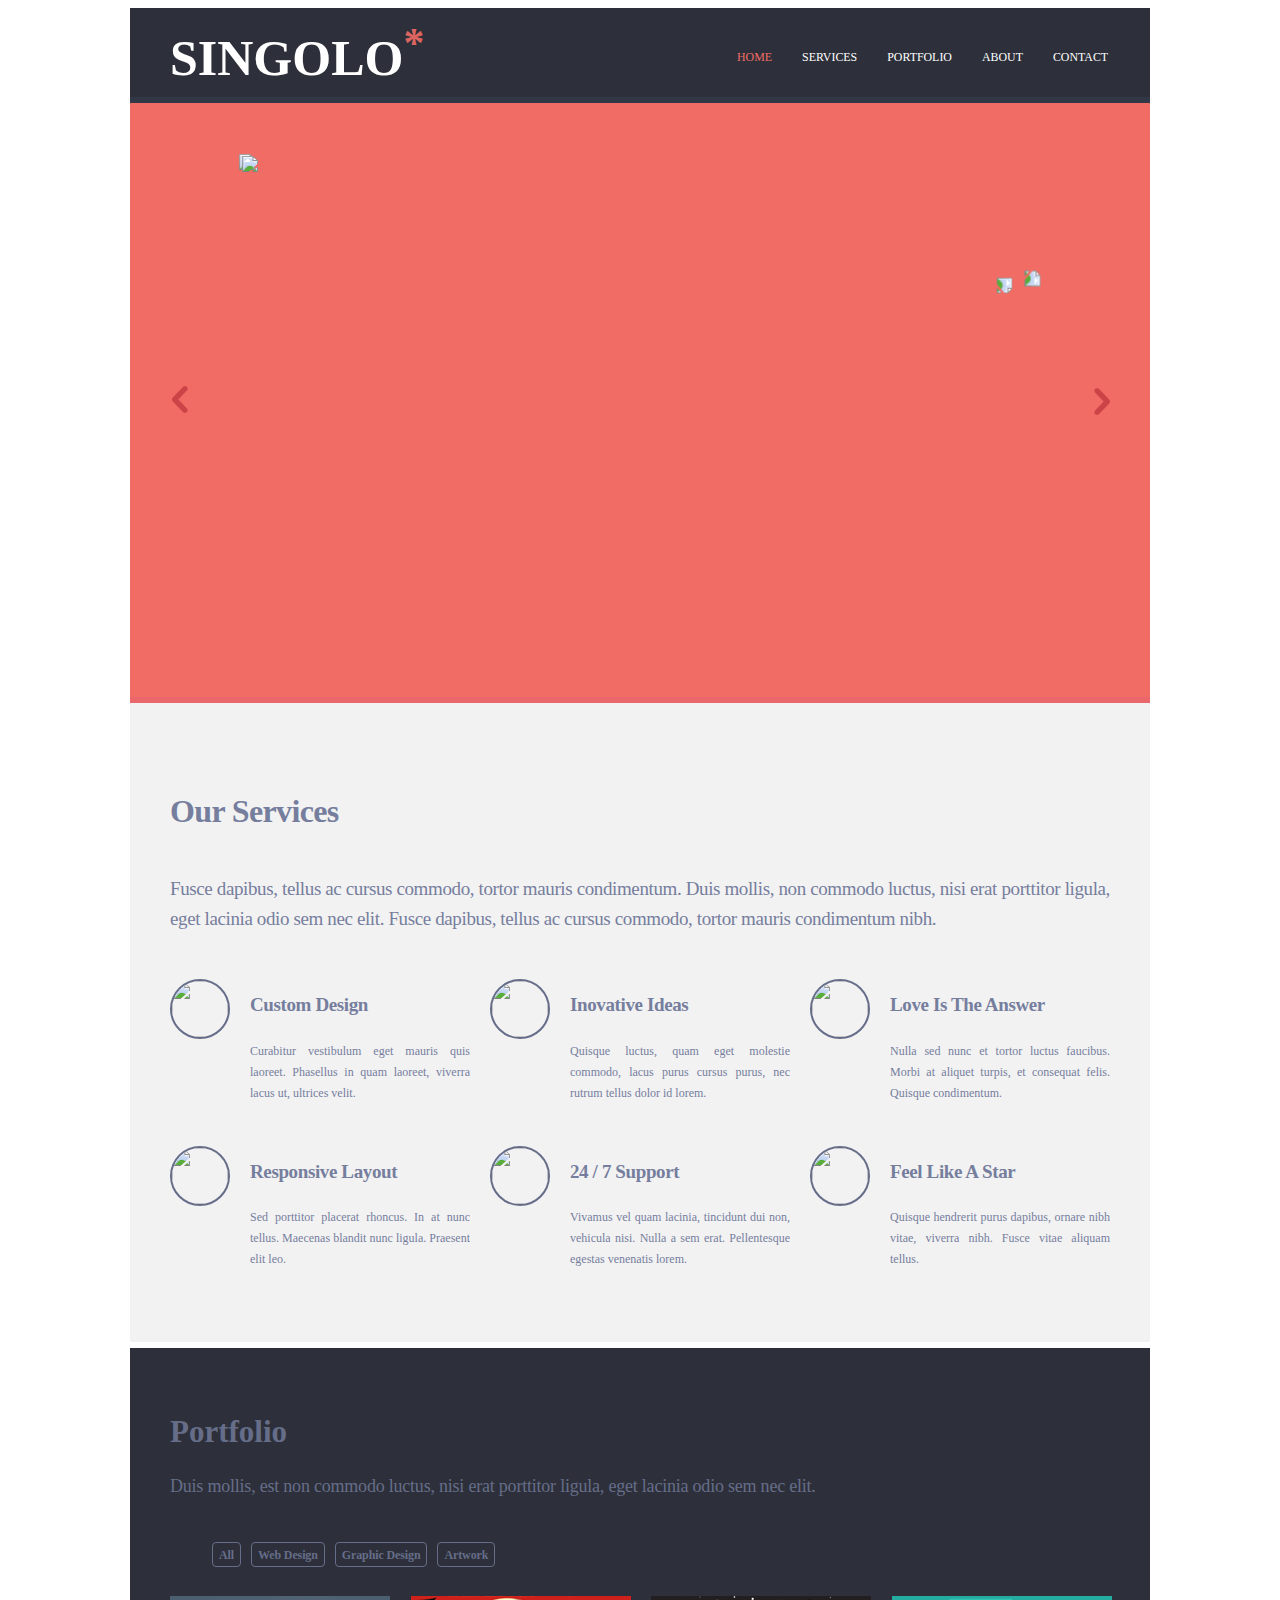
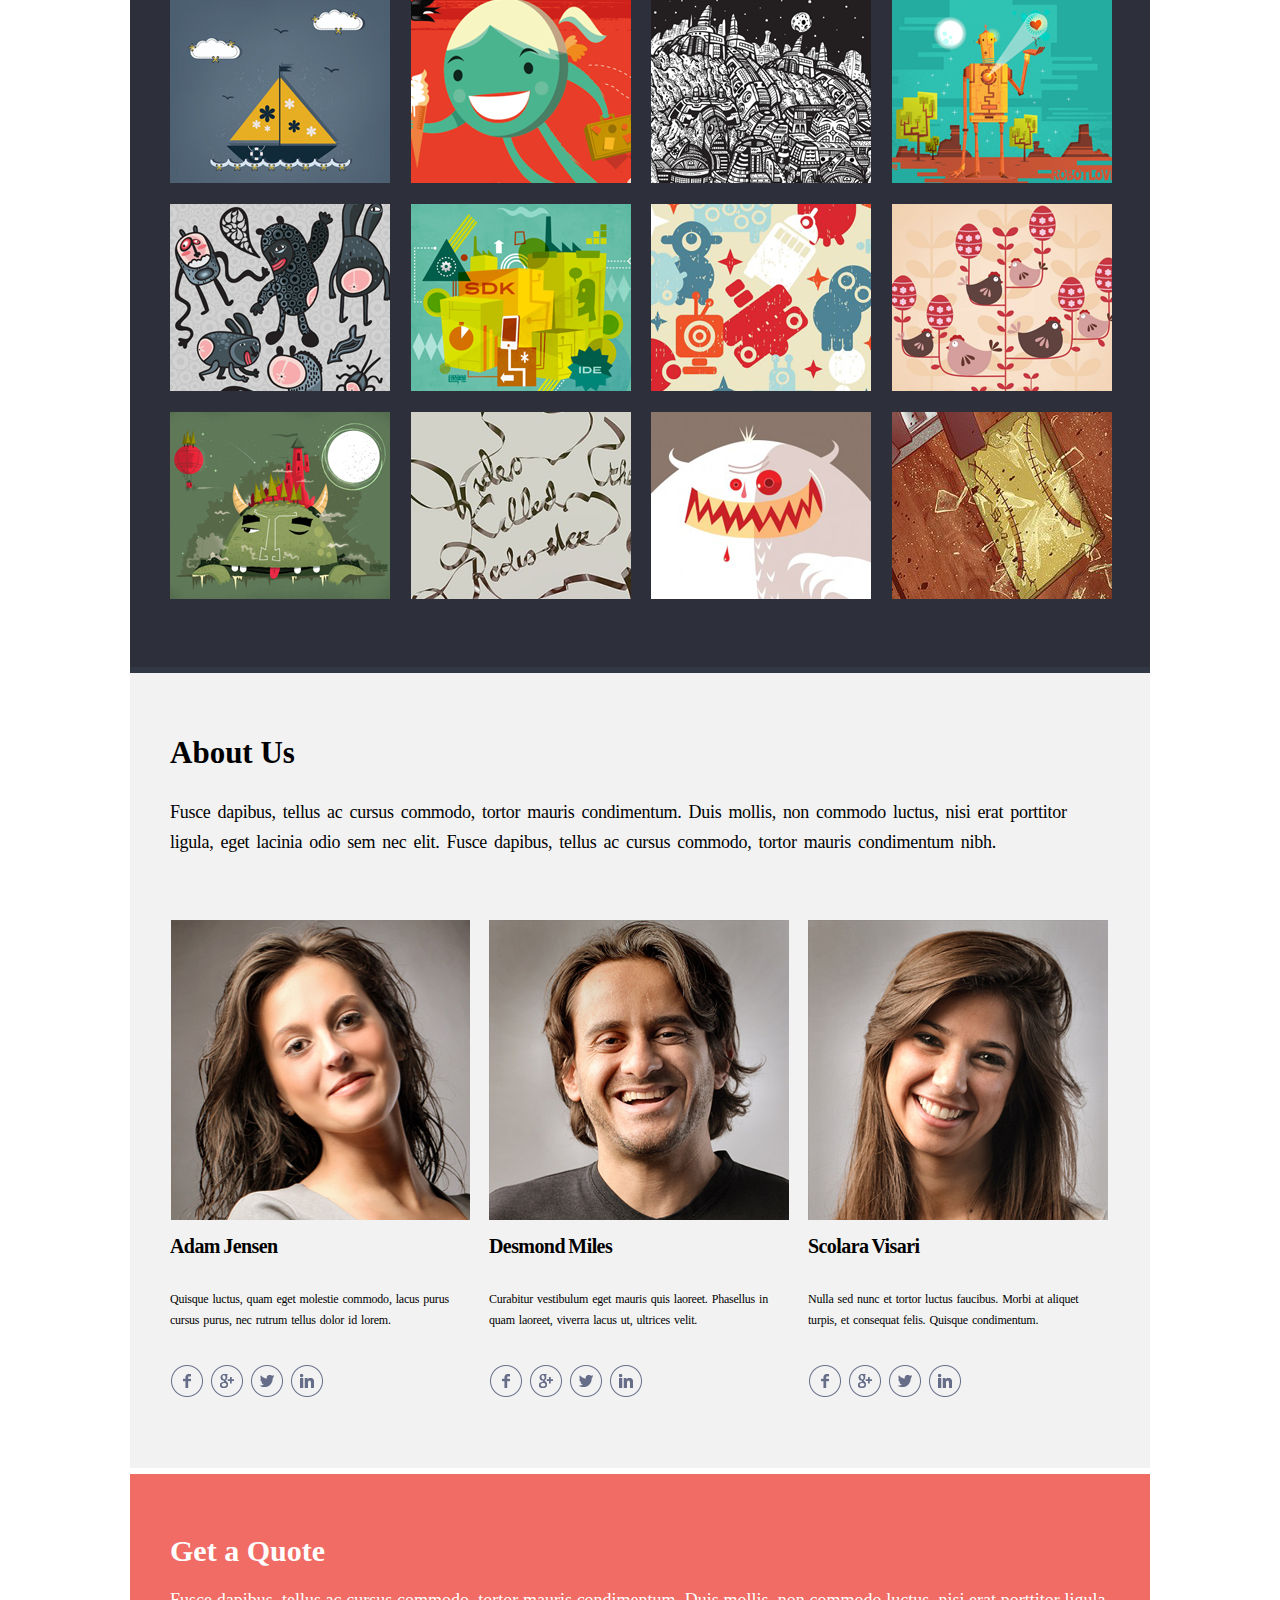
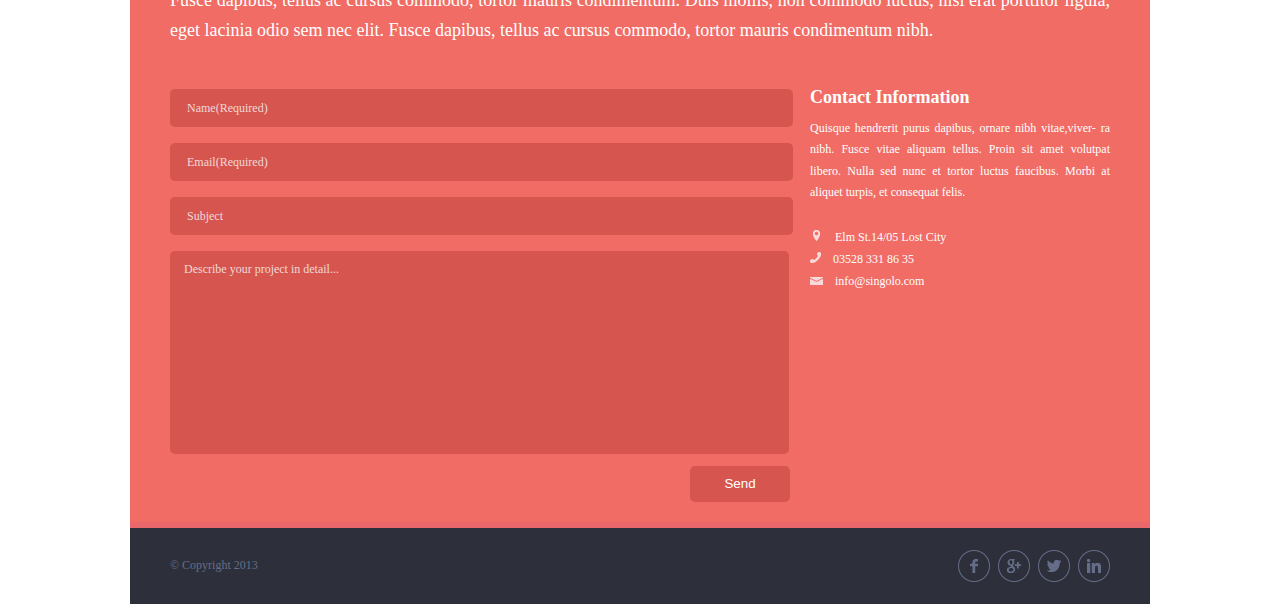
==== index.html @ 626ea000 "feat: joined 3 parts of the layout" ====
<!DOCTYPE html>
<html lang="en">
<head>
    <meta charset="UTF-8">
    <title>singolo</title>
    <link rel="stylesheet" href="https://cdnjs.cloudflare.com/ajax/libs/meyer-reset/2.0/reset.min.css">
    <link rel="stylesheet" href="style.css">

</head>
<body>
    <div class="wrapper">

        <header class="header">
            <div class="logo">
                <h1>SINGOLO<sup class="logo-color">*</sup></h1>
            </div>
            <nav class="nav">
                <li class="nav_item active-nav-item"><a href="#1">HOME</a></li>
                <li class="nav_item"><a href="#2">SERVICES</a></li>
                <li class="nav_item"><a href="#3">PORTFOLIO</a></li>
                <li class="nav_item"><a href="#4">ABOUT</a></li>
                <li class="nav_item"><a href="#5">CONTACT</a></li>
            </nav>
        </header>

        <section class="slider">
            <div class="arrow arrow-left">
                <a href="#6"><svg 
                    xmlns="http://www.w3.org/2000/svg"
                    xmlns:xlink="http://www.w3.org/1999/xlink"
                    width="16px" height="27px">
                    <image  x="0px" y="0px" width="16px" height="27px"  xlink:href="[data-uri]" />
                </svg>
                </a>
            </div>
            <div class="slider-contant">
                <div class="phone-vertival">
                    <img src="./assets/img/iPhone Vertical.png" class="phone-image phone-image-v">
                    <img src="./assets/img/phone_shadow.png" class="phone-image phone-shadow-v">
                    <div class="layer-content-v">
                        <!-- <img src="./assets/img/layer6.png" class="phone-image layer"> -->
                    </div>
                </div>
                
                <div class="phone-horizontal">
                    <img src="./assets/img/iPhone Vertical.png" class="phone-image phone-image-h">
                    <img src="./assets/img/phone_shadow.png" class="phone-image phone-shadow-h">
                    <div class="layer-content-h"></div>
                </div>
            </div>

            <div class="arrow arrow-right">
                <a href="#7">
                    <svg 
                    xmlns="http://www.w3.org/2000/svg"
                    xmlns:xlink="http://www.w3.org/1999/xlink"
                    width="16px" height="27px">
                    <image  x="0px" y="0px" width="16px" height="27px"  xlink:href="[data-uri]" />
                    </svg>
                </a>
            </div>
             

        </section>

        <div class="our-services">
            <div class="services-wrap">
                
                <div class="services-description">
                    <h2>Our Services</h2>
                    <p>Fusce dapibus, tellus ac cursus commodo, tortor mauris condimentum. 
                    Duis mollis, non commodo luctus, nisi erat porttitor ligula, eget lacinia odio sem nec elit. 
                    Fusce dapibus, tellus ac cursus commodo, tortor mauris condimentum nibh.</p>
                </div>

                <div class="services-row">
                    <div class="services-item">
                        <div class="services-icons">
                            <img src="./assets/icons/pen.png">
                        </div>
                        <div class="services-annotations">
                            <h2>Custom Design</h2>
                            <p>Curabitur vestibulum eget mauris quis laoreet. Phasellus in quam laoreet, viverra lacus ut, ultrices velit.</p>
                        </div>
                    </div>

                    <div class="services-item">
                        <div class="services-icons">
                            <img src="./assets/icons/bulb.png">
                        </div>
                        <div class="services-annotations">
                            <h2>Inovative Ideas</h2>
                            <p>Quisque luctus, quam eget molestie commodo, lacus purus cursus purus, nec rutrum tellus dolor id lorem.</p>
                        </div>
                    </div>

                    <div class="services-item">
                        <div class="services-icons">
                            <img src="./assets/icons/heart.png">
                        </div>
                        <div class="services-annotations">
                            <h2>Love Is The Answer</h2>
                            <p>Nulla sed nunc et tortor luctus faucibus. Morbi at aliquet turpis, et consequat felis. Quisque condimentum.</p>
                        </div>
                    </div>

                    <div class="services-item">
                        <div class="services-icons">
                            <img src="./assets/icons/phone.png">
                        </div>
                        <div class="services-annotations">
                            <h2>Responsive Layout</h2>
                            <p>Sed porttitor placerat rhoncus. In at nunc tellus. Maecenas blandit nunc ligula. Praesent elit leo.</p>
                        </div>
                    </div>

                    <div class="services-item">
                        <div class="services-icons">
                            <img src="./assets/icons/bubble.png">
                        </div>
                        <div class="services-annotations">
                            <h2>24 / 7 Support</h2>
                            <p>Vivamus vel quam lacinia, tincidunt dui non, vehicula nisi. Nulla a sem erat. Pellentesque egestas venenatis lorem.</p>
                        </div>
                    </div>

                    <div class="services-item">
                        <div class="services-icons">
                            <img src="./assets/icons/star.png">
                        </div>
                        <div class="services-annotations">
                            <h2>Feel Like A Star</h2>
                            <p>Quisque hendrerit purus dapibus, ornare nibh vitae, viverra nibh. Fusce vitae aliquam tellus.</p>
                        </div>
                    </div>
                    
                </div>

            </div>

            

        </div>

        <section class="portfolio">
            <div class="title-portfolio">
                <h2>Portfolio</h2>
                <p>Duis mollis, est non commodo luctus, nisi erat porttitor ligula, eget lacinia odio sem nec elit.</p>
            </div>
    
            <div class="content-portfolio">
                <div class="filter-portfolio">
                    <ul>
                        <li class="button">All</li>
                        <li class="button">Web Design</li>
                        <li class="button">Graphic Design</li>
                        <li class="button">Artwork</li>
                    </ul>
                </div>
    
                <div class="images-portfolio">
                    <img src="./assets/portfolio/image1.png" alt="" class="images-portfolio">
                    <img src="./assets/portfolio/image2.png" alt="" class="images-portfolio">
                    <img src="./assets/portfolio/image3.png" alt="" class="images-portfolio">
                    <img src="./assets/portfolio/image4.png" alt="" class="images-portfolio">
                    <img src="./assets/portfolio/image5.png" alt="" class="images-portfolio">
                    <img src="./assets/portfolio/image6.png" alt="" class="images-portfolio">
                    <img src="./assets/portfolio/image7.png" alt="" class="images-portfolio">
                    <img src="./assets/portfolio/image8.png" alt="" class="images-portfolio">
                    <img src="./assets/portfolio/image9.png" alt="" class="images-portfolio">
                    <img src="./assets/portfolio/image10.png" alt="" class="images-portfolio">
                    <img src="./assets/portfolio/image11.png" alt="" class="images-portfolio">
                    <img src="./assets/portfolio/image12.png" alt="" class="images-portfolio">
                </div>
            </div>
        </section>
    
        <section class="about">
            <div class="about-portfolio">
                <h2>About Us</h2>
                <p>Fusce dapibus, tellus ac cursus commodo, tortor mauris condimentum. Duis mollis, non commodo luctus, nisi erat porttitor ligula, eget lacinia odio sem nec elit. Fusce dapibus, tellus ac cursus commodo, tortor mauris condimentum nibh.</p>
            </div>
    
            <div class="about-content">
                <div class="about-person">
                    <img src="./assets/img/about-us/adam.png" alt="" class="person-photo">
                    <p class="person-name">Adam Jensen</p>
                    <p class="person-text">Quisque luctus, quam eget molestie commodo, lacus purus cursus purus, nec rutrum tellus dolor id lorem.</p>
                    <div class="social-container">
                        <a href="#"><img src="./assets/img/about-us/facebook.png" alt="" class="social"></a>
                        <a href="#"><img src="/assets/img/about-us/google.png" alt="" class="social"></a>
                        <a href="#"><img src="./assets/img/about-us/twitter.png" alt="" class="social"></a>
                        <a href="#"><img src="./assets/img/about-us/linkedin.png" alt="" class="social"></a>
                    </div>
                </div>
                <div class="about-person">
                    <img src="/assets/img/about-us/desmond.png" alt="" class="person-photo">
                    <p class="person-name">Desmond Miles</p>
                    <p class="person-text">Curabitur vestibulum eget mauris quis laoreet. Phasellus in quam laoreet, viverra lacus ut, ultrices velit.</p>
                    <div class="social-container">
                        <a href="#"><img src="./assets/img/about-us/facebook.png" alt="" class="social"></a>
                        <a href="#"><img src="/assets/img/about-us/google.png" alt="" class="social"></a>
                        <a href="#"><img src="./assets/img/about-us/twitter.png" alt="" class="social"></a>
                        <a href="#"><img src="./assets/img/about-us/linkedin.png" alt="" class="social"></a>
                    </div>
                </div>
                <div class="about-person">
                    <img src="/assets/img/about-us/scolara.png" alt="" class="person-photo">
                    <p class="person-name">Scolara Visari</p>
                    <p class="person-text">Nulla sed nunc et tortor luctus faucibus. Morbi at aliquet turpis, et consequat felis. Quisque condimentum.</p>
                    <div class="social-container">
                        <a href="#"><img src="./assets/img/about-us/facebook.png" alt="" class="social"></a>
                        <a href="#"><img src="/assets/img/about-us/google.png" alt="" class="social"></a>
                        <a href="#"><img src="./assets/img/about-us/twitter.png" alt="" class="social"></a>
                        <a href="#"><img src="./assets/img/about-us/linkedin.png" alt="" class="social"></a>
                    </div>
                </div>
            </div>
        </section>


        <section class="get-a-quote">
            <div class="get-a-quote-container">
                <h2 class="caption color-white">Get a Quote</h2>
                <p class="text-style1">Fusce dapibus, tellus ac cursus commodo, tortor mauris condimentum. Duis mollis, non commodo luctus, nisi erat porttitor ligula, eget lacinia odio sem nec elit. Fusce dapibus, tellus ac cursus commodo, tortor mauris condimentum nibh.</p>
                <div class="input-container">
                    <div class="get-a-quote__form">
                        <form action="" method="POST">
                            <input type="text" name="name" placeholder="Name(Required)" required>
                            <input type="email" name="email" placeholder="Email(Required)" required>
                            <input type="text" name="subject" placeholder="Subject">
                            <textarea name="project-detail" cols="30" rows="10" placeholder="Describe your project in detail..."></textarea>
                            <div class="form-button-submit">
                                <button class="button-submit" type="submit">Send</button>
                            </div>
                        </form>
                    </div> 
                    <div class="get-a-quote__contact">
                        <h3>Contact Information</h3>
                        <p class="text-style2">Quisque hendrerit purus dapibus, ornare nibh vitae,viver- ra nibh. Fusce vitae aliquam tellus. Proin sit amet volutpat libero. Nulla sed nunc et tortor luctus faucibus. Morbi at aliquet turpis, et consequat felis. </p>
                        <div class="contact-line">
                            <p class ="contact-line__block block-location">
                                <img src="assets/icons/location.png" class="ico ico_location"> </img>
                                <a href="">&nbsp;Elm St.14/05 Lost City</a>
                            </p>
                            <p class ="contact-line__block block-phone">
                                <img src="assets/icons/phone_mini.png" class="ico ico_phone">
                                <a href="tel:035283318635">03528 331 86 35</a>
                            </p>
                            <p class ="contact-line__block block-email">
                                <img src="assets/icons/mail.png" class="ico ico_email">
                                <a href="mailto:info@singolo.com">info@singolo.com</a>
                            </p>
                        </div>
                    </div>
                </div>
            </div>
        </section>
        
        <footer>
            <div class="input-container footer-wrapper">
                <p class="text-style2 footer-text">© Copyright 2013</p>
                <div class="social-net footer-icon">
                    <img src="./assets/img/about-us/facebook.png" alt="Facebook">
                    <img src="/assets/img/about-us/google.png" alt="Google">
                    <img src="./assets/img/about-us/twitter.png" alt="Twitter">
                    <img src="./assets/img/about-us/linkedin.png" alt="LinkedIn">
                </div>
            </div>
        </footer>

    </div>

    
</body>
</html>
---- style.css ----
body, html {
    display: flex;
    justify-content: center;
    font-size: 10px;
    src: url('https://fonts.googleapis.com/css?family=Lato&display=swap');
    font-family: 'Lato';
}

.wrapper {
    display: flex;
    width: 1020px;
    flex-direction: column;
}


.header {
    display: flex;
    height: 89px;
    color: #ffffff;
    text-transform: uppercase;
    background-color: #2d303a;
    border-bottom: 6px solid #323746;

    justify-content: space-between;
    align-items: center;

    /* line-height: 1.65; */
    
}

.logo {
    padding: 0px 0px 0px 40px;
    font-size: 2.5rem;
    /* letter-spacing: -1.1px; */
}

.logo h1 sup {
    padding: 0px;
    margin: 0px;
    color: #dd655f;
}

.nav {
    display: flex;
    width: 345px;
    font-size: 1.19rem;
    margin: 9px 68px 0 0;
    /* background-color: rebeccapurple; */
    justify-content: space-between;
}

.nav li a {
    display: block;
    text-decoration: none;
    color: white;
}

.nav li a:hover {
    color: #f06c64;
}

.nav
.active-nav-item a {
    color: #f06c64;
}

.nav li:not(:first-child) {
    margin-left: 30px;
}

li {
    list-style-type: none;
}

.slider {
    height: 594px;
    display: flex;
    justify-content: space-between;
    background-color: #f06c64;
    align-items: center;
    border-bottom: 6px solid #ea676b;
}

.slider-contant {
    display: flex;
    position: relative;
    width: 100%;
    height: 100%;
    justify-content: space-between;
}

.phone-vertival {
    position: relative;
    height: 458px;
    width: 215px;
    top: 53px;
    left: 54px;
    /* flex-shrink: 1; */
}

.phone-horizontal {
    position: relative;
    height: 458px;
    width: 215px;
    top: 53px; 
    right: 203px;
    /* flex-shrink: 1; */
    transform: rotate(90deg);
}

.phone-image {
    display: inline-block;
    position: absolute;
    object-fit: contain;
    /* height: 100%; */
    /* max-width: 100%; */
    object-position: 0 50%;
    z-index: 10;
  }


img.phone-shadow-v {
    z-index: 1;
    top: -2px;
    left: -3px;
}

img.phone-image.phone-shadow-h {
    z-index: 1;
    top: -28px;
    left: -7px;
    transform: rotateY(180deg);
}

.arrow-left {
    margin-left: 42px;
}

.arrow-right {
    margin-right: 40px;
    transform: rotate(180deg);
}

.layer-content-v {
    display: block;
    position: absolute;
    width: 188px;
    height: 333px;
    margin-top: 65px;
    margin-left: 14px;

    background-image: url(./assets/img/layer6.png);
    z-index: 11;
}

.layer-content-h     {
    position: absolute;
    width: 334px;
    height: 189px;
    margin-top: 137px;
    margin-left: -59px;

    background-image: url(./assets/img/layer5.png);
    transform: rotate(-90deg);
    z-index: 11;
}

.our-services {
    display: flex;
    padding: 40px 0 30px 0;
    color: #767e9e;
    background-color: #F2F2F2;
    border-bottom: 6px solid #ffffff;
}

.services-description {
    margin: 0 40px 0 40px;
}

.services-description h2{
    font-size: 3.2rem;
    padding: 0.7333em 0 0.4333em;
    font-weight: 900;
    letter-spacing: -0.02em;
    

}

.services-description p {
    padding-top: 0.2em;
    margin: 0 0 45px 0px;
    font-size: 19px;
    line-height: 3rem;
    font-weight: 300;
    text-align: justify;
    letter-spacing: -0.02em;
    font-kerning: none;
}

.services-row  {
    display: flex;
    flex-wrap: wrap;
    justify-content: center;
    margin: 0 20px 0 20px;
    width: 960px;
}

.services-item {
    display: flex;
    flex-wrap: nowrap;
    flex: 1 1 1px;
    /* background-color: brown; */
    padding: 0px 0px 30px 20px;
    justify-content: space-between;
    width: 320px;
}

/* .services-icons {
    
} */

.services-icons img{
    height: 56px;
    width: 56px;
    margin: 0 10px 0 0;
    object-fit: none;
    border-radius: 50%;
    border: 2px solid #666d89;
}
.services-annotations {
    width: 220px;
}

.services-annotations h2{
    font-size: 1.9rem;
    line-height: 2rem;
    letter-spacing: -0.02em;
    font-weight: 900;
}

.services-annotations p{
    padding-top: 10px;
    font-size: 1.2rem;
    line-height: 2.1rem;
    /* letter-spacing: 0.2em; */
    overflow: hidden;
    text-align: justify;
}


/* PORTILO




*/



.portfolio {
    display: flex;
    flex-direction: column;
    background-color: #2d303a;
    padding: 0 0px 47px 40px;
    border-bottom: 6px solid #323746;
    font-size: 10px;
    font-family: 'Lato';
    color: #666d89;

}

.title-portfolio h2 {
    font-size: 3.1rem;
    /* line-height: 1; */
    margin-top: 66px;
    font-weight: 900;
    padding: 0;
}

.title-portfolio p {
    font-size: 1.8rem;
    margin-top: 26px;
    letter-spacing: -0.012em;
}

.filter-portfolio ul {
    display: flex;
}

.filter-portfolio ul li {
    text-align: justify;
    font-size: 1.2rem;
    border: 1px solid #666d89;
    border-radius: 4px;
    padding: 5px 6px 3px 6px;
    margin: 17px 8px 19px 2px;
    letter-spacing: -0.01em;
    font-weight: 700;
}

.filter-portfolio ul li:hover{
    cursor: pointer;
    color: #c5c5c5;
    border-color: #c5c5c5;
}

.images-portfolio img {
    margin: 0 18px 19px 0;
}
.images-portfolio>img:nth-child(n+13) {
    display: none;
}

.about {
    display: flex;
    flex-direction: column;
    background-color: #f2f2f2;
    padding: 0 40px 69px 40px;
    border-bottom: 6px solid #fff;
}

.about-portfolio h2 {
    font-size: 3.1rem;
    margin-top: 62px;
    font-weight: 900;
    padding: 0;
}


.about-portfolio p {
    font-size: 1.8rem;
    margin-top: 20px;
    letter-spacing: -0.016em;
    line-height: 1.68;
    font-weight: 100;
    word-spacing: 2.8px;

}

.person-photo {
    width: 300px;
    height: 300px;
}

.about-content{
    display: flex;
    justify-content: space-between;
    width: 100%;
    
}

.about-person {
    display: flex;
    flex-direction: column;
    margin: 45px 19px 0 0px;
}

.person-name {
    font-family: 'Lato-Black';
    font-size: 20px;
    margin-top: 15px;
    text-align: justify;
    letter-spacing: -0.029em;
    word-spacing: -1px;
    white-space: nowrap;
    overflow: hidden;
    text-overflow: ellipsis;
    font-weight: 900;
}

.person-text {
    font-size: 1.2rem;
    margin-top: 11px;
    font-weight: 500;
    letter-spacing: -0.019em;
    line-height: 1.68;
    word-spacing: 1.3px;
}

.social-container {
    margin-left: 1px;
    margin-top: 23px;
    width: 152px;
    display: flex;
    justify-content: space-between;
}


/*////////////////////////////////////////////////////////////////////////*/

.get-a-quote{
    background-color: rgb(240, 108, 100);
    color:rgb(255, 255, 255);
    height: 648px;
    border-bottom: 6px solid rgb(234, 103, 107);
}
.get-a-quote-container{
    margin: auto;
    width: 940px;
    
    
}
.caption{
    padding-top: 60px;
    margin: 0;
    font-size: 30px;
    font-family: 'Lato-Black';
}
.text-style1{
    padding-top: 17px;
    margin: 0;
    font-size: 18px;
    font-family: 'Lato-Light';
    text-align: justify;
    line-height: 1.7;
}
.input-container{
    
    display: flex;
    flex-direction: row;
    justify-content: space-between;
}
.get-a-quote__form{
    width: 620px;
    padding-top: 41px;
}
.get-a-quote__contact{
    width: 300px;
    padding-top: 41px;
}
h3{
    font-size: 18px;
    font-family: 'Lato-Black';
    margin: 0;
}
.text-style2{
    margin: 0;
    font-size: 12px;
    font-family: 'Lato';
    padding-top: 10px;
    line-height: 1.79;
    text-align: justify;
}
.contact-line{
    padding-top: 26px;
}
.contact-line__block{
    padding-left: 0px;
    margin: 0;
    font-size: 12px;
    font-family: 'Lato';
    padding-bottom: 7px;
}

.contact-line__block a {
    text-decoration: none;
    color: white;
}

.block-location{
    padding-left: 3px;
}
.ico{
    padding-right: 9px;
}
form{
    padding-top: 2px;
}
textarea {
    border-radius: 5px;
    background-color: rgb(214, 86, 79);
    width: 615px;
    height: 199px;
    border: none;
    resize: none;
}
input{
    margin-bottom: 16px;
    height: 36px;
    border-radius: 5px;
    width: 619px;
    background-color: rgb(214, 86, 79);
    border: none;
}
footer{
    color: rgb(102, 109, 137);
    background-color: rgb(45, 48, 58);
    height: 76px;
}
.footer-wrapper{
    width: 940px;
    margin: auto;
    padding-top: 17px;
}
.footer-text{
    width: 95px;
}
.footer-icon{
padding-top: 5px;
margin-right: -4px;
}

.social-net{
    width: 160px;
    display: flex;
    flex-direction: row;
    justify-content: space-around;
    height: 32px;

}
.social-net:hover{
    cursor: pointer;
}
.form-button-submit{
    padding-left: 520px;
    padding-top: 10px;
}
.button-submit{
    background-color: rgb(214, 86, 79);
    height: 36px;
    width: 100px;
    border-radius: 5px;
    border: 0px solid white;
    color: white;
}

::placeholder {
    font-family: Lato;
    font-size: 12px;
    color:#f0d8d9;
    padding-left: 15px;
}
textarea::placeholder{
    font-family: Lato;
    font-size: 12px;
    color:#f0d8d9;
    padding-left: 12px;
    padding-top: 9px;
}
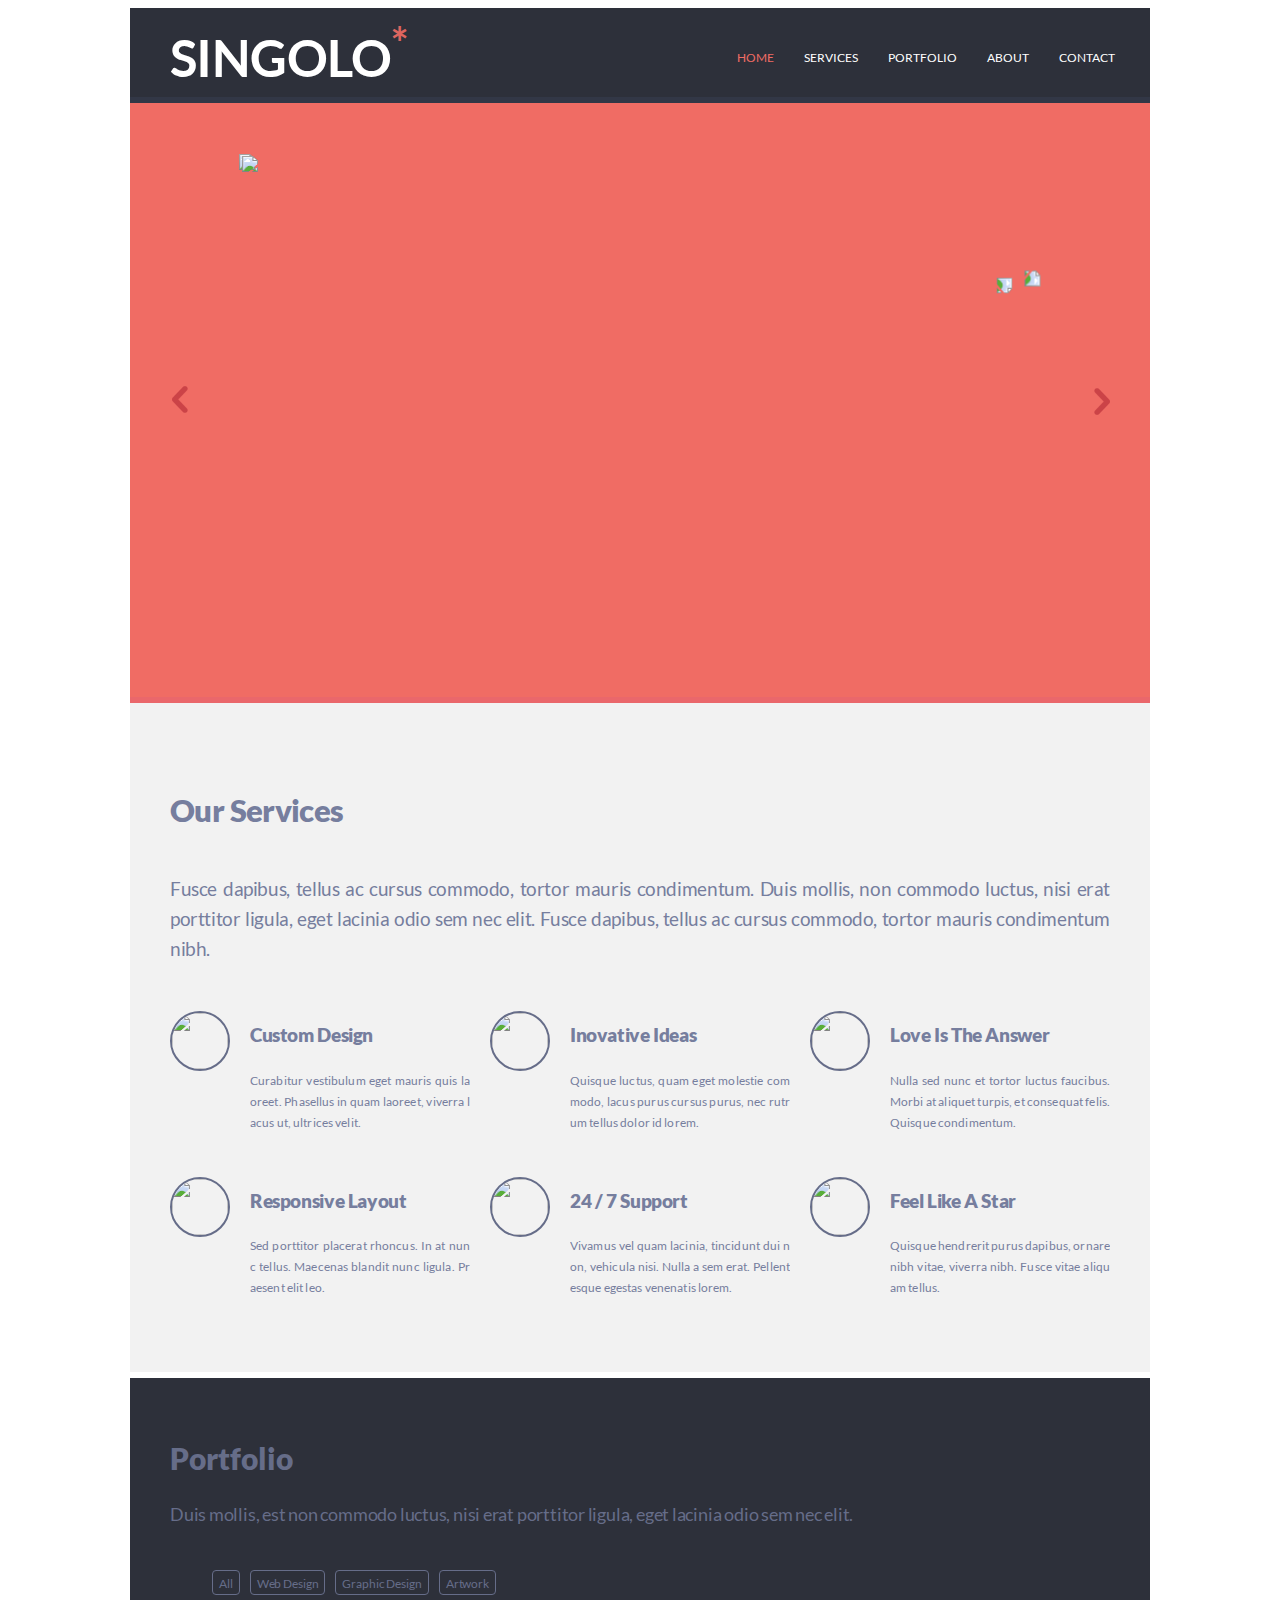
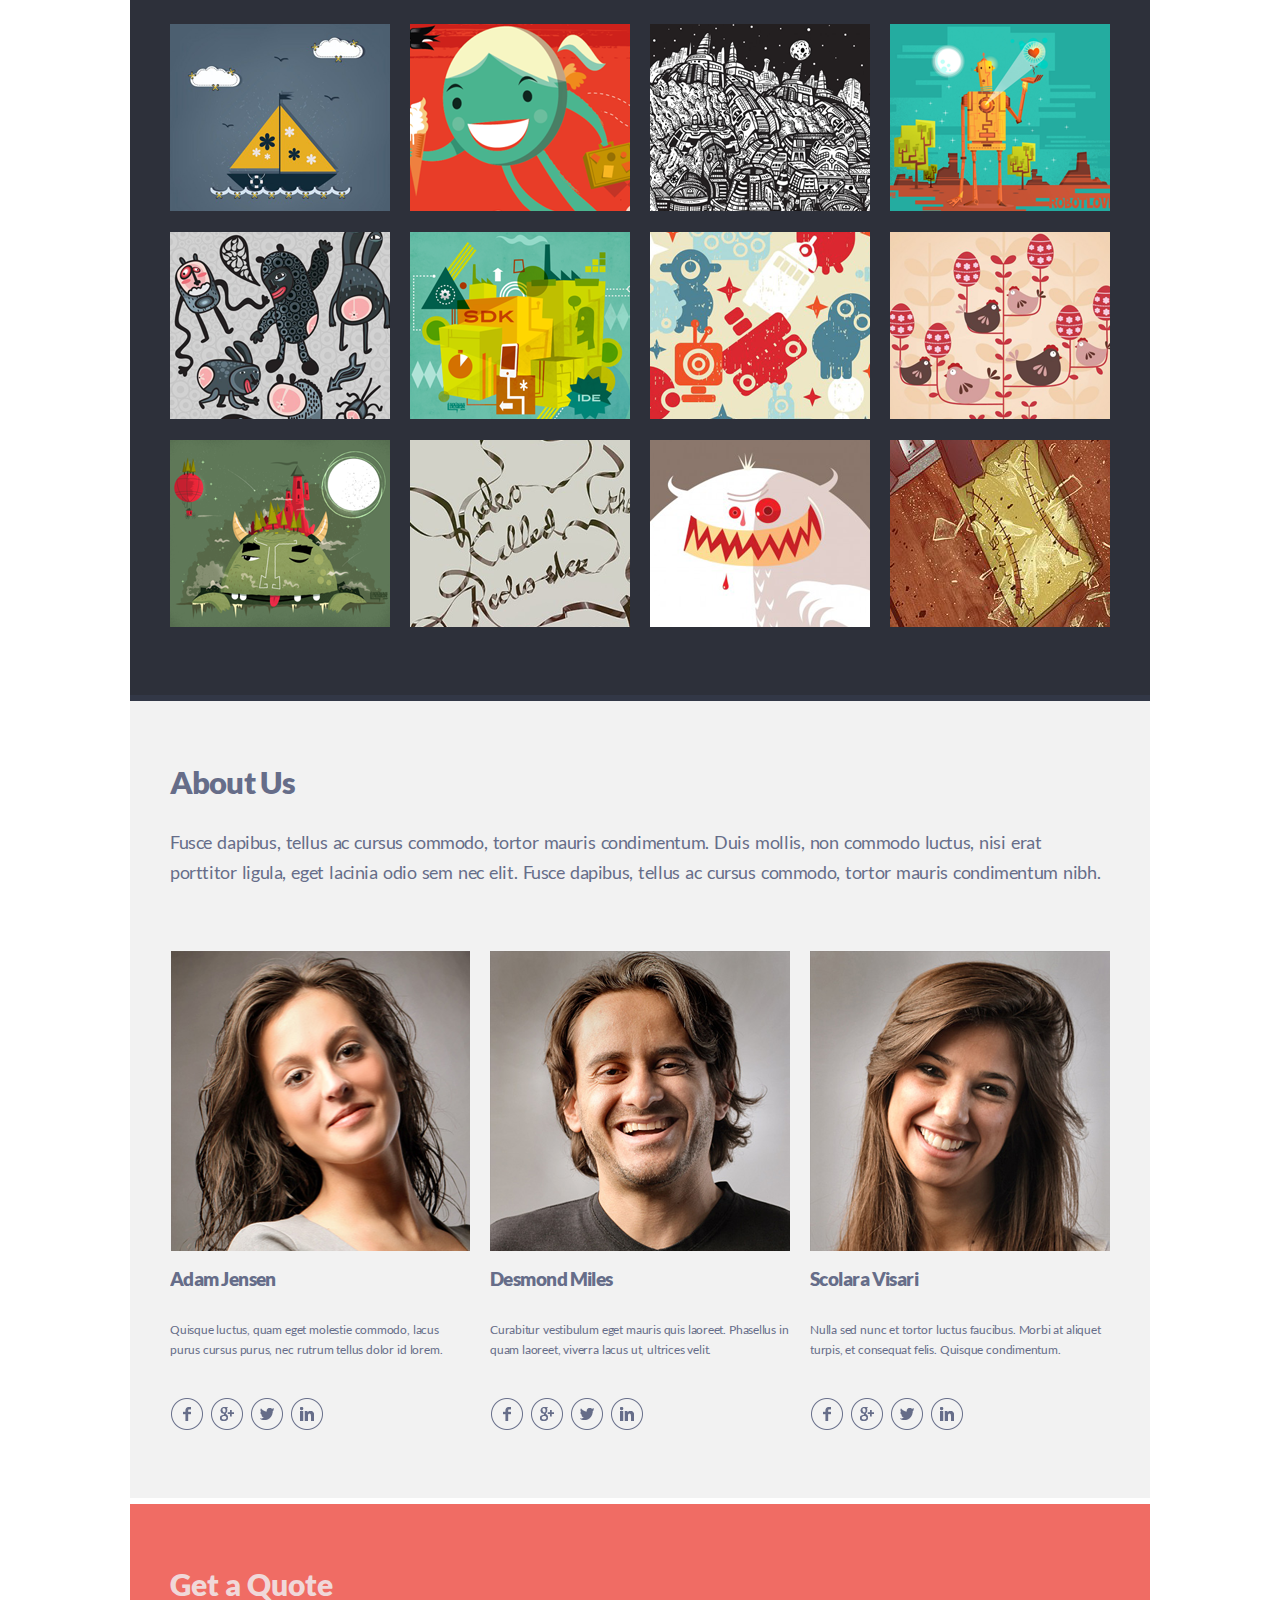
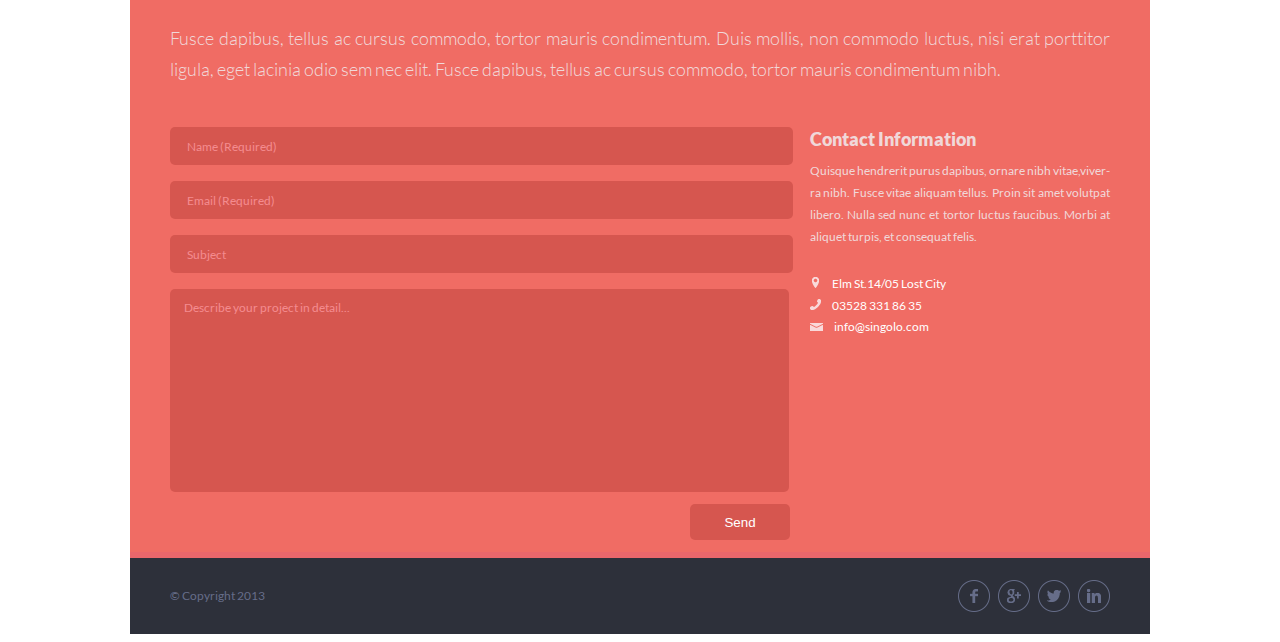
==== commit c039608e: "refactor: letter-spacing and font size" ====
--- a/index.html
+++ b/index.html
@@ -5,6 +5,7 @@
     <title>singolo</title>
     <link rel="stylesheet" href="https://cdnjs.cloudflare.com/ajax/libs/meyer-reset/2.0/reset.min.css">
     <link rel="stylesheet" href="style.css">
+    
 
 </head>
 <body>
@@ -159,18 +160,18 @@
                 </div>
     
                 <div class="images-portfolio">
-                    <img src="./assets/portfolio/image1.png" alt="" class="images-portfolio">
-                    <img src="./assets/portfolio/image2.png" alt="" class="images-portfolio">
-                    <img src="./assets/portfolio/image3.png" alt="" class="images-portfolio">
-                    <img src="./assets/portfolio/image4.png" alt="" class="images-portfolio">
-                    <img src="./assets/portfolio/image5.png" alt="" class="images-portfolio">
-                    <img src="./assets/portfolio/image6.png" alt="" class="images-portfolio">
-                    <img src="./assets/portfolio/image7.png" alt="" class="images-portfolio">
-                    <img src="./assets/portfolio/image8.png" alt="" class="images-portfolio">
-                    <img src="./assets/portfolio/image9.png" alt="" class="images-portfolio">
-                    <img src="./assets/portfolio/image10.png" alt="" class="images-portfolio">
-                    <img src="./assets/portfolio/image11.png" alt="" class="images-portfolio">
-                    <img src="./assets/portfolio/image12.png" alt="" class="images-portfolio">
+                    <img src="./assets/portfolio/image1.png" alt="picture" class="images-portfolio">
+                    <img src="./assets/portfolio/image2.png" alt="picture" class="images-portfolio">
+                    <img src="./assets/portfolio/image3.png" alt="picture" class="images-portfolio">
+                    <img src="./assets/portfolio/image4.png" alt="picture" class="images-portfolio">
+                    <img src="./assets/portfolio/image5.png" alt="picture" class="images-portfolio">
+                    <img src="./assets/portfolio/image6.png" alt="picture" class="images-portfolio">
+                    <img src="./assets/portfolio/image7.png" alt="picture" class="images-portfolio">
+                    <img src="./assets/portfolio/image8.png" alt="picture" class="images-portfolio">
+                    <img src="./assets/portfolio/image9.png" alt="picture" class="images-portfolio">
+                    <img src="./assets/portfolio/image10.png" alt="picture" class="images-portfolio">
+                    <img src="./assets/portfolio/image11.png" alt="picture" class="images-portfolio">
+                    <img src="./assets/portfolio/image12.png" alt="picture" class="images-portfolio">
                 </div>
             </div>
         </section>
@@ -187,10 +188,10 @@
                     <p class="person-name">Adam Jensen</p>
                     <p class="person-text">Quisque luctus, quam eget molestie commodo, lacus purus cursus purus, nec rutrum tellus dolor id lorem.</p>
                     <div class="social-container">
-                        <a href="#"><img src="./assets/img/about-us/facebook.png" alt="" class="social"></a>
-                        <a href="#"><img src="/assets/img/about-us/google.png" alt="" class="social"></a>
-                        <a href="#"><img src="./assets/img/about-us/twitter.png" alt="" class="social"></a>
-                        <a href="#"><img src="./assets/img/about-us/linkedin.png" alt="" class="social"></a>
+                        <a href="#"><img src="./assets/img/about-us/facebook.png" alt="Facebook" class="social"></a>
+                        <a href="#"><img src="/assets/img/about-us/google.png" alt="Google" class="social"></a>
+                        <a href="#"><img src="./assets/img/about-us/twitter.png" alt="Twitter" class="social"></a>
+                        <a href="#"><img src="./assets/img/about-us/linkedin.png" alt="LinkedIn" class="social"></a>
                     </div>
                 </div>
                 <div class="about-person">
@@ -198,10 +199,10 @@
                     <p class="person-name">Desmond Miles</p>
                     <p class="person-text">Curabitur vestibulum eget mauris quis laoreet. Phasellus in quam laoreet, viverra lacus ut, ultrices velit.</p>
                     <div class="social-container">
-                        <a href="#"><img src="./assets/img/about-us/facebook.png" alt="" class="social"></a>
-                        <a href="#"><img src="/assets/img/about-us/google.png" alt="" class="social"></a>
-                        <a href="#"><img src="./assets/img/about-us/twitter.png" alt="" class="social"></a>
-                        <a href="#"><img src="./assets/img/about-us/linkedin.png" alt="" class="social"></a>
+                        <a href="#"><img src="./assets/img/about-us/facebook.png" alt="Facebook" class="social"></a>
+                        <a href="#"><img src="/assets/img/about-us/google.png" alt="Google" class="social"></a>
+                        <a href="#"><img src="./assets/img/about-us/twitter.png" alt="Twitter" class="social"></a>
+                        <a href="#"><img src="./assets/img/about-us/linkedin.png" alt="LinkedIn" class="social"></a>
                     </div>
                 </div>
                 <div class="about-person">
@@ -209,10 +210,10 @@
                     <p class="person-name">Scolara Visari</p>
                     <p class="person-text">Nulla sed nunc et tortor luctus faucibus. Morbi at aliquet turpis, et consequat felis. Quisque condimentum.</p>
                     <div class="social-container">
-                        <a href="#"><img src="./assets/img/about-us/facebook.png" alt="" class="social"></a>
-                        <a href="#"><img src="/assets/img/about-us/google.png" alt="" class="social"></a>
-                        <a href="#"><img src="./assets/img/about-us/twitter.png" alt="" class="social"></a>
-                        <a href="#"><img src="./assets/img/about-us/linkedin.png" alt="" class="social"></a>
+                        <a href="#"><img src="./assets/img/about-us/facebook.png" alt="Facebook" class="social"></a>
+                        <a href="#"><img src="/assets/img/about-us/google.png" alt="Google" class="social"></a>
+                        <a href="#"><img src="./assets/img/about-us/twitter.png" alt="Twitter" class="social"></a>
+                        <a href="#"><img src="./assets/img/about-us/linkedin.png" alt="LinkedIn" class="social"></a>
                     </div>
                 </div>
             </div>
@@ -221,13 +222,13 @@
 
         <section class="get-a-quote">
             <div class="get-a-quote-container">
-                <h2 class="caption color-white">Get a Quote</h2>
-                <p class="text-style1">Fusce dapibus, tellus ac cursus commodo, tortor mauris condimentum. Duis mollis, non commodo luctus, nisi erat porttitor ligula, eget lacinia odio sem nec elit. Fusce dapibus, tellus ac cursus commodo, tortor mauris condimentum nibh.</p>
+                <h2 class="color-white">Get a Quote</h2>
+                <p >Fusce dapibus, tellus ac cursus commodo, tortor mauris condimentum. Duis mollis, non commodo luctus, nisi erat porttitor ligula, eget lacinia odio sem nec elit. Fusce dapibus, tellus ac cursus commodo, tortor mauris condimentum nibh.</p>
                 <div class="input-container">
                     <div class="get-a-quote__form">
                         <form action="" method="POST">
-                            <input type="text" name="name" placeholder="Name(Required)" required>
-                            <input type="email" name="email" placeholder="Email(Required)" required>
+                            <input type="text" name="name" placeholder="Name (Required)" required>
+                            <input type="email" name="email" placeholder="Email (Required)" required>
                             <input type="text" name="subject" placeholder="Subject">
                             <textarea name="project-detail" cols="30" rows="10" placeholder="Describe your project in detail..."></textarea>
                             <div class="form-button-submit">
--- a/style.css
+++ b/style.css
@@ -1,10 +1,28 @@
+
+@font-face{
+    font-family: 'Lato';
+    Src: url("assets/fonts/Lato-Regular.ttf"); 
+    font-weight:900;
+}
+@font-face{
+    font-family: 'Lato-Bold';
+    Src: url("assets/fonts/Lato-Bold.ttf"); 
+    }
+@font-face{
+    font-family: 'Lato-Light';
+    Src: url("assets/fonts/Lato-Light.ttf"); 
+    }
+@font-face{
+    font-family: 'Lato-Black';
+    Src: url("assets/fonts/Lato-Black.ttf"); 
+    }
 
 body, html {
     display: flex;
     justify-content: center;
     font-size: 10px;
-    src: url('https://fonts.googleapis.com/css?family=Lato&display=swap');
-    font-family: 'Lato';
+    /* src: url('https://fonts.googleapis.com/css?family=Lato&display=swap'); */
+    font-family: "Lato", sans-serif;
 }
 
 .wrapper {
@@ -30,15 +48,19 @@
 }
 
 .logo {
+    font-family: Lato-Bold;
     padding: 0px 0px 0px 40px;
-    font-size: 2.5rem;
-    /* letter-spacing: -1.1px; */
+    font-size: 2.55rem;
+    letter-spacing: -0.02em;
+    font-weight: 500;
 }
 
 .logo h1 sup {
     padding: 0px;
     margin: 0px;
     color: #dd655f;
+    font-weight: 700;
+    /* letter-spacing: -0.1em; */
 }
 
 .nav {
@@ -168,7 +190,7 @@
 
 .our-services {
     display: flex;
-    padding: 40px 0 30px 0;
+    padding: 40px 0 32px 0;
     color: #767e9e;
     background-color: #F2F2F2;
     border-bottom: 6px solid #ffffff;
@@ -179,16 +201,16 @@
 }
 
 .services-description h2{
-    font-size: 3.2rem;
+    font-family: Lato-Black;
+    font-size: 3.1rem;
     padding: 0.7333em 0 0.4333em;
-    font-weight: 900;
+    /* font-weight: bold; */
     letter-spacing: -0.02em;
-    
 
 }
 
 .services-description p {
-    padding-top: 0.2em;
+    padding-top: 0.3em;
     margin: 0 0 45px 0px;
     font-size: 19px;
     line-height: 3rem;
@@ -223,16 +245,18 @@
 .services-icons img{
     height: 56px;
     width: 56px;
-    margin: 0 10px 0 0;
+    margin: 2px 10px 0 0;
     object-fit: none;
     border-radius: 50%;
     border: 2px solid #666d89;
 }
 .services-annotations {
     width: 220px;
+    font-family: Lato;;
 }
 
 .services-annotations h2{
+    font-family: Lato-Black;
     font-size: 1.9rem;
     line-height: 2rem;
     letter-spacing: -0.02em;
@@ -240,12 +264,14 @@
 }
 
 .services-annotations p{
-    padding-top: 10px;
+    font-family: Lato;
+    padding-top: 9px;
     font-size: 1.2rem;
     line-height: 2.1rem;
-    /* letter-spacing: 0.2em; */
+    letter-spacing: 0.01em;
     overflow: hidden;
     text-align: justify;
+    word-break: break-all;
 }
 
 
@@ -271,16 +297,17 @@
 }
 
 .title-portfolio h2 {
-    font-size: 3.1rem;
+    font-family: Lato-Black;
+    font-size: 3rem;
     /* line-height: 1; */
-    margin-top: 66px;
+    margin-top: 62px;
     font-weight: 900;
     padding: 0;
 }
 
 .title-portfolio p {
     font-size: 1.8rem;
-    margin-top: 26px;
+    margin-top: 27px;
     letter-spacing: -0.012em;
 }
 
@@ -316,22 +343,25 @@
     display: flex;
     flex-direction: column;
     background-color: #f2f2f2;
-    padding: 0 40px 69px 40px;
+    padding: 0 40px 66px 40px;
     border-bottom: 6px solid #fff;
+    color: #666d89;
 }
 
 .about-portfolio h2 {
+    font-family: Lato-Black;
     font-size: 3.1rem;
     margin-top: 62px;
     font-weight: 900;
     padding: 0;
+    letter-spacing: -0.028em;
 }
 
 
 .about-portfolio p {
     font-size: 1.8rem;
     margin-top: 20px;
-    letter-spacing: -0.016em;
+    letter-spacing: -0.022em;
     line-height: 1.68;
     font-weight: 100;
     word-spacing: 2.8px;
@@ -353,13 +383,13 @@
 .about-person {
     display: flex;
     flex-direction: column;
-    margin: 45px 19px 0 0px;
+    margin: 45px 20px 0 0px;
 }
 
 .person-name {
     font-family: 'Lato-Black';
-    font-size: 20px;
-    margin-top: 15px;
+    font-size: 19px;
+    margin-top: 16px;
     text-align: justify;
     letter-spacing: -0.029em;
     word-spacing: -1px;
@@ -374,13 +404,13 @@
     margin-top: 11px;
     font-weight: 500;
     letter-spacing: -0.019em;
-    line-height: 1.68;
+    line-height: 1.74;
     word-spacing: 1.3px;
 }
 
 .social-container {
     margin-left: 1px;
-    margin-top: 23px;
+    margin-top: 25px;
     width: 152px;
     display: flex;
     justify-content: space-between;
@@ -391,7 +421,7 @@
 
 .get-a-quote{
     background-color: rgb(240, 108, 100);
-    color:rgb(255, 255, 255);
+    color: #f0d8d9;
     height: 648px;
     border-bottom: 6px solid rgb(234, 103, 107);
 }
@@ -401,14 +431,14 @@
     
     
 }
-.caption{
-    padding-top: 60px;
+.get-a-quote-container h2{
+    padding-top: 62px;
     margin: 0;
     font-size: 30px;
     font-family: 'Lato-Black';
 }
-.text-style1{
-    padding-top: 17px;
+.get-a-quote-container p{
+    padding-top: 21px;
     margin: 0;
     font-size: 18px;
     font-family: 'Lato-Light';
@@ -422,35 +452,47 @@
     justify-content: space-between;
 }
 .get-a-quote__form{
+    /* color: rgb(102, 109, 137); */
     width: 620px;
     padding-top: 41px;
 }
+.get-a-quote__form input::-moz-placeholder { color:#f48c8f; }
+input::-webkit-input-placeholder { color: #f48c8f; }
+textarea::-webkit-input-placeholder { color:  #f48c8f; }
+textarea:-moz-placeholder { color: red; }
+
 .get-a-quote__contact{
     width: 300px;
-    padding-top: 41px;
+    padding-top: 44px;
 }
 h3{
     font-size: 18px;
     font-family: 'Lato-Black';
     margin: 0;
 }
-.text-style2{
+.get-a-quote__contact p,
+.input-container p{
     margin: 0;
     font-size: 12px;
     font-family: 'Lato';
     padding-top: 10px;
-    line-height: 1.79;
+    line-height: 1.82;
     text-align: justify;
 }
 .contact-line{
-    padding-top: 26px;
-}
+    padding-top: 25px;
+}
+
+.contact-line p {
+    padding-top: 0px;
+}
+
 .contact-line__block{
     padding-left: 0px;
     margin: 0;
     font-size: 12px;
     font-family: 'Lato';
-    padding-bottom: 7px;
+    /* padding-bottom: 2px; */
 }
 
 .contact-line__block a {
@@ -459,7 +501,7 @@
 }
 
 .block-location{
-    padding-left: 3px;
+    padding-left: 2px;
 }
 .ico{
     padding-right: 9px;
@@ -537,4 +579,9 @@
     color:#f0d8d9;
     padding-left: 12px;
     padding-top: 9px;
-}+}
+
+textarea:-moz-placeholder { color: red; }
+.get-a-quote__form input::-moz-placeholder { color:#f48c8f; }
+input::-webkit-input-placeholder { color: #f48c8f; }
+textarea::-webkit-input-placeholder { color:  #f48c8f; }
